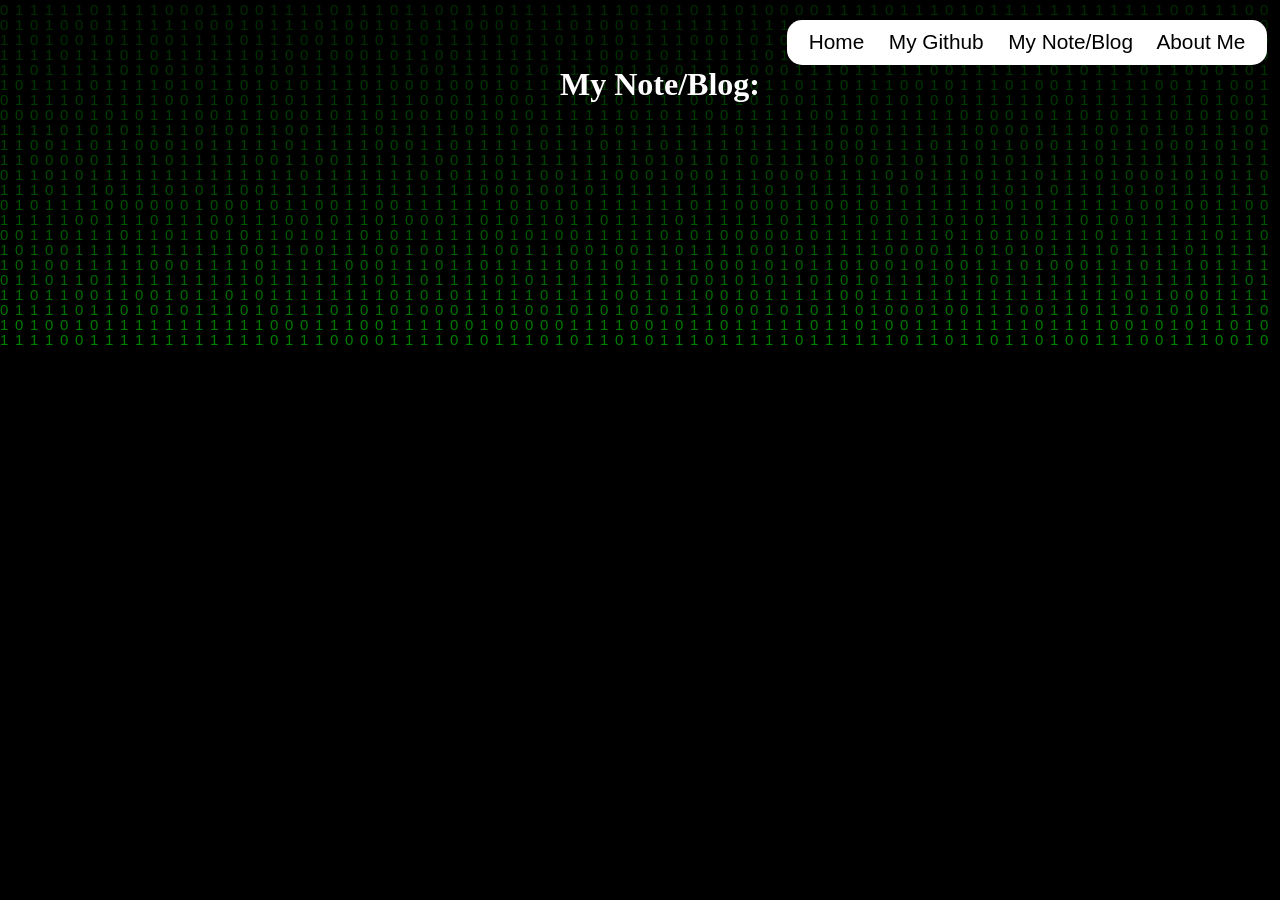
==== pages/note.html @ 997a7101 "update index.html" ====
<!DOCTYPE html>
<html>
    <head>
        <meta charset="utf-8">
        <title>hjc-love-code</title>
        <canvas id="canvas" style="background:black" width="620" height="340"></canvas>
    <!-- background image-->
    <script type="text/javascript">
        window.onload = function(){
            var canvas = document.getElementById("canvas");
            var context = canvas.getContext("2d");
            var W = window.innerWidth;
            var H = window.innerHeight;
            canvas.width = W;
            canvas.height = H;
            var fontSize = 15;
            var colunms = Math.floor(W /fontSize);
            var drops = [];
            for(var i=0;i<colunms;i++){
                drops.push(0);
            }
        var str ="011";
            function draw(){
                context.fillStyle = "rgba(0,0,0,0.05)";
                context.fillRect(0,0,W,H);
                context.font = fontSize + 'px arial';
                context.fillStyle ="green";
                for(var i=0;i<colunms;i++){
                    var index = Math.floor(Math.random() * str.length);
                    var x = i*fontSize;
                    var y = drops[i] *fontSize;
                    context.fillText(str[index],x,y);
                    if(y >= canvas.height && Math.random() > 0.92){
                        drops[i] = 0;
                    }
                    drops[i]++;
                }
            };
            function randColor(){7
                var r = Math.floor(Math.random() * 256);
                var g = Math.floor(Math.random() * 256);
                var b = Math.floor(Math.random() * 256);
                return "rgb("+r+","+g+","+b+")";
            }

            draw();
            setInterval(draw,50); 
        };
    </script>
    <style type="text/css">
        body{margin: 0; padding: 0;}
        div{
            position: fixed;
            z-index: 999;
            top: calc(10% - 0px);
            color: #fff;
        }
    </style>
    </head>
    <!--object-->
    <style type="text/css">
        #title-div { 
            position: fixed;
            z-index: 999;
            top: calc(5% - 0px);
            left: calc(50% - 80px);
            color: #fff;
        }
        input {
            border-bottom: 0px ;  
            border-top:0px;  
            border-left:0px;  
            border-right:0px;  
            color: black;
            float:right;
            background-color: transparent;
            font-size: 130%;
            margin-top: 9px;
        }
        input:hover {
        font-weight: bold;
        }
        #head-div { 
            position: fixed;
            right: calc(1% - 0px);
            z-index: 999;
            top: calc(0% - -10px);
            width: 480px;
            color: black;
            border-radius:15px;
            margin-top: 10px;

        }
    </style> 
    <div style="background-color: rgb(255, 255, 255); height: 45px;position:fixed;" id="head-div">
        <input type="button" value=" About Me " style="display:inline-block;margin-right: 10px;">
        <input type="button" value=" My Note/Blog " style="display:inline-block;margin-right: 1px" onclick="window.location.href='pages/note.html' ">
        <input type="button" value=" My Github " style="display:inline-block;margin-right: 1px" onclick="window.location.href= 'https://github.com/hjc-love-code/' ">
        <input type="button" value=" Home " style="display:inline-block;margin-right: 1px" onclick="window.location.href='../index.html' ">
    </div>
    <div style="color:white;" id="title-div">
        <h1>My Note/Blog:</h1>
        <!-- <div style="line-height:25px;text-align: center;">
            <h2>class from boddy</h2> <a href="https://github.com/hjc-love-code/CSP-J/tree/main/README.md" style="color:blue;">About</a>
            <blockquote><a href="https://github.com/hjc-love-code/CSP-J/tree/main/001%20odd%26even%20numbers" style="color:lightblue;">Lesson 001 Odd and even numbers</a> <br>
            <a href="https://github.com/hjc-love-code/CSP-J/tree/main/002%20interesting%20game" style="color:lightblue;">Lesson 002 An interesting game</a> <br>
            <a href="https://github.com/hjc-love-code/CSP-J/tree/main/003%20get%20every%20digit" style="color:lightblue;">Lesson 003 Get every digit</a> <br>
            <a href="https://github.com/hjc-love-code/CSP-J/tree/main/004%20narcissistic%20numbers" style="color:lightblue;">Lesson 004 Narcissistic number</a> <br>
            <a href="https://github.com/hjc-love-code/CSP-J/tree/main/005%20square" style="color:lightblue;">Lesson 005 Print a square</a> <br>
            <a href="https://github.com/hjc-love-code/CSP-J/tree/main/006%20triangle" style="color:lightblue;">Lesson 006 Print a isosceles triangle</a> <br>
            <a href="https://github.com/hjc-love-code/CSP-J/tree/main/007%20multiplication%20table" style="color:lightblue;">Lesson 007 multiplication</a>  <br>
            <a href="https://github.com/hjc-love-code/CSP-J/tree/main/008%20peach%20question" style="color:lightblue;">Lesson 008 Peach question</a> <br>
            <a href="https://github.com/hjc-love-code/CSP-J/tree/main/009%20greatest%20common%20divisor" style="color:lightblue;">Lesson 009 Greatest common factor</a> <br>
            <a href="https://github.com/hjc-love-code/CSP-J/tree/main/010%20chicken%26rabbit%20question" style="color:lightblue;">Lesson 010 Chichen and rabbit question</a> <br> 
            <a href="https://github.com/hjc-love-code/CSP-J/tree/main/011%20hundred%20dollar%26chicken" style="color:lightblue;">Lesson 011 hundred dollar and chicken</a> <br>
            <a href="https://github.com/hjc-love-code/CSP-J/tree/main/012%20reverseInteger" style="color:lightblue;">Lesson 012 Reverse output integer</a> <br>
            <a href="https://github.com/hjc-love-code/CSP-J/tree/main/013%20symmetry%20number" style="color:lightblue;">Lesson 013 Symmetry number</a> <br>
            <a href="https://github.com/hjc-love-code/CSP-J/tree/main/014%20bubble%20sort" style="color:lightblue;">Lesson 014 Bubble sort</a> <br>
            <a href="https://github.com/hjc-love-code/CSP-J/tree/main/039%20fibonacci%20sequence" style="color:lightblue;">Fibonacci sequence</a> <br>
            </blockquote>
            <h2>class from xinyoudui</h2> -->
        </div> 
    </div>
    </body>
</html>
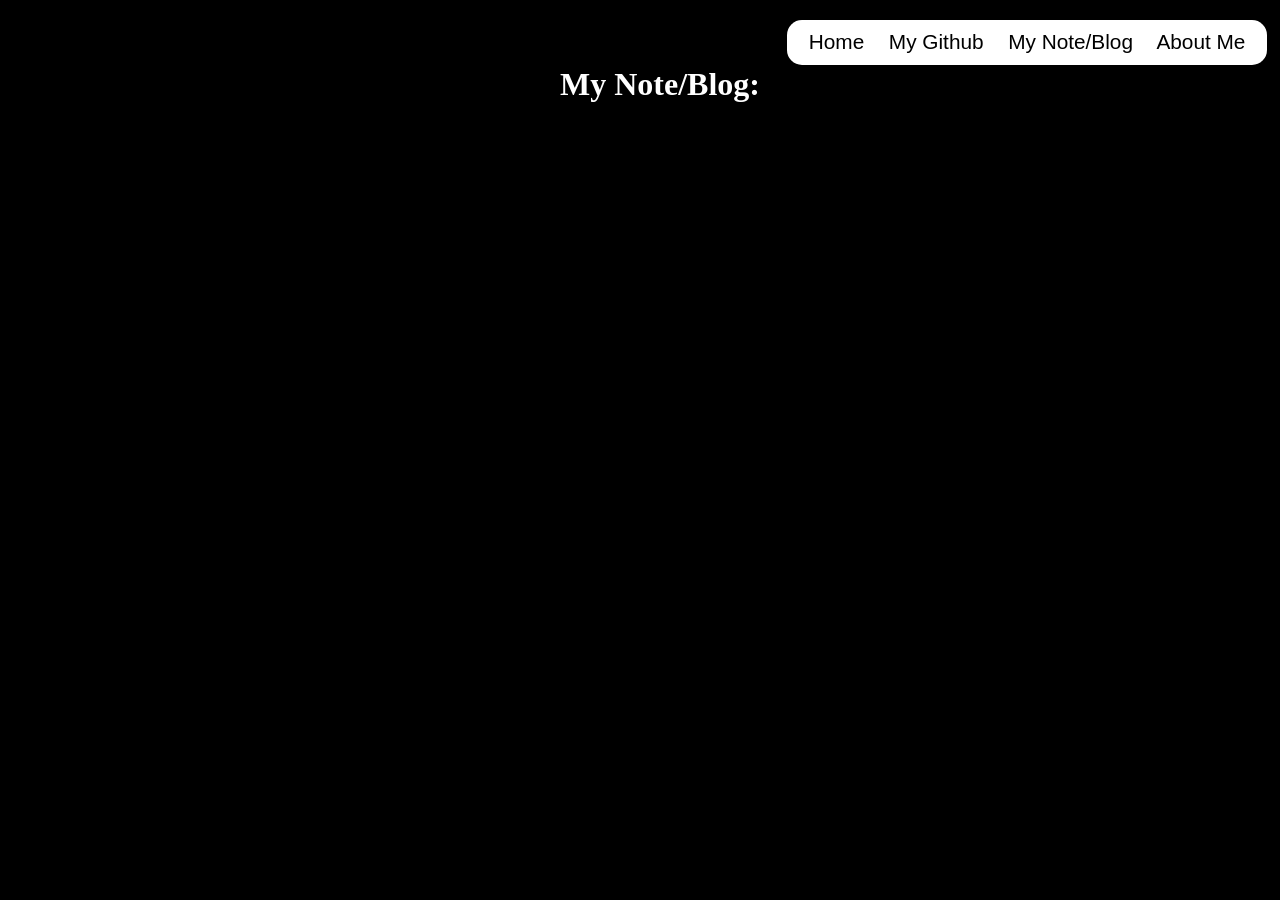
==== commit a913bf65: "fix page size problem" ====
--- a/pages/note.html
+++ b/pages/note.html
@@ -47,6 +47,9 @@
             draw();
             setInterval(draw,50); 
         };
+        function resizeFresh(){
+            location.reload();
+        }
     </script>
     <style type="text/css">
         body{margin: 0; padding: 0;}
@@ -93,34 +96,35 @@
 
         }
     </style> 
-    <div style="background-color: rgb(255, 255, 255); height: 45px;position:fixed;" id="head-div">
-        <input type="button" value=" About Me " style="display:inline-block;margin-right: 10px;">
-        <input type="button" value=" My Note/Blog " style="display:inline-block;margin-right: 1px" onclick="window.location.href='pages/note.html' ">
-        <input type="button" value=" My Github " style="display:inline-block;margin-right: 1px" onclick="window.location.href= 'https://github.com/hjc-love-code/' ">
-        <input type="button" value=" Home " style="display:inline-block;margin-right: 1px" onclick="window.location.href='../index.html' ">
-    </div>
-    <div style="color:white;" id="title-div">
-        <h1>My Note/Blog:</h1>
-        <!-- <div style="line-height:25px;text-align: center;">
-            <h2>class from boddy</h2> <a href="https://github.com/hjc-love-code/CSP-J/tree/main/README.md" style="color:blue;">About</a>
-            <blockquote><a href="https://github.com/hjc-love-code/CSP-J/tree/main/001%20odd%26even%20numbers" style="color:lightblue;">Lesson 001 Odd and even numbers</a> <br>
-            <a href="https://github.com/hjc-love-code/CSP-J/tree/main/002%20interesting%20game" style="color:lightblue;">Lesson 002 An interesting game</a> <br>
-            <a href="https://github.com/hjc-love-code/CSP-J/tree/main/003%20get%20every%20digit" style="color:lightblue;">Lesson 003 Get every digit</a> <br>
-            <a href="https://github.com/hjc-love-code/CSP-J/tree/main/004%20narcissistic%20numbers" style="color:lightblue;">Lesson 004 Narcissistic number</a> <br>
-            <a href="https://github.com/hjc-love-code/CSP-J/tree/main/005%20square" style="color:lightblue;">Lesson 005 Print a square</a> <br>
-            <a href="https://github.com/hjc-love-code/CSP-J/tree/main/006%20triangle" style="color:lightblue;">Lesson 006 Print a isosceles triangle</a> <br>
-            <a href="https://github.com/hjc-love-code/CSP-J/tree/main/007%20multiplication%20table" style="color:lightblue;">Lesson 007 multiplication</a>  <br>
-            <a href="https://github.com/hjc-love-code/CSP-J/tree/main/008%20peach%20question" style="color:lightblue;">Lesson 008 Peach question</a> <br>
-            <a href="https://github.com/hjc-love-code/CSP-J/tree/main/009%20greatest%20common%20divisor" style="color:lightblue;">Lesson 009 Greatest common factor</a> <br>
-            <a href="https://github.com/hjc-love-code/CSP-J/tree/main/010%20chicken%26rabbit%20question" style="color:lightblue;">Lesson 010 Chichen and rabbit question</a> <br> 
-            <a href="https://github.com/hjc-love-code/CSP-J/tree/main/011%20hundred%20dollar%26chicken" style="color:lightblue;">Lesson 011 hundred dollar and chicken</a> <br>
-            <a href="https://github.com/hjc-love-code/CSP-J/tree/main/012%20reverseInteger" style="color:lightblue;">Lesson 012 Reverse output integer</a> <br>
-            <a href="https://github.com/hjc-love-code/CSP-J/tree/main/013%20symmetry%20number" style="color:lightblue;">Lesson 013 Symmetry number</a> <br>
-            <a href="https://github.com/hjc-love-code/CSP-J/tree/main/014%20bubble%20sort" style="color:lightblue;">Lesson 014 Bubble sort</a> <br>
-            <a href="https://github.com/hjc-love-code/CSP-J/tree/main/039%20fibonacci%20sequence" style="color:lightblue;">Fibonacci sequence</a> <br>
-            </blockquote>
-            <h2>class from xinyoudui</h2> -->
-        </div> 
-    </div>
+    <body onresize="resizeFresh()">
+        <div style="background-color: rgb(255, 255, 255); height: 45px;position:fixed;" id="head-div">
+            <input type="button" value=" About Me " style="display:inline-block;margin-right: 10px;">
+            <input type="button" value=" My Note/Blog " style="display:inline-block;margin-right: 1px" onclick="window.location.href='pages/note.html' ">
+            <input type="button" value=" My Github " style="display:inline-block;margin-right: 1px" onclick="window.location.href= 'https://github.com/hjc-love-code/' ">
+            <input type="button" value=" Home " style="display:inline-block;margin-right: 1px" onclick="window.location.href='../index.html' ">
+        </div>
+        <div style="color:white;" id="title-div">
+            <h1>My Note/Blog:</h1>
+            <!-- <div style="line-height:25px;text-align: center;">
+                <h2>class from boddy</h2> <a href="https://github.com/hjc-love-code/CSP-J/tree/main/README.md" style="color:blue;">About</a>
+                <blockquote><a href="https://github.com/hjc-love-code/CSP-J/tree/main/001%20odd%26even%20numbers" style="color:lightblue;">Lesson 001 Odd and even numbers</a> <br>
+                <a href="https://github.com/hjc-love-code/CSP-J/tree/main/002%20interesting%20game" style="color:lightblue;">Lesson 002 An interesting game</a> <br>
+                <a href="https://github.com/hjc-love-code/CSP-J/tree/main/003%20get%20every%20digit" style="color:lightblue;">Lesson 003 Get every digit</a> <br>
+                <a href="https://github.com/hjc-love-code/CSP-J/tree/main/004%20narcissistic%20numbers" style="color:lightblue;">Lesson 004 Narcissistic number</a> <br>
+                <a href="https://github.com/hjc-love-code/CSP-J/tree/main/005%20square" style="color:lightblue;">Lesson 005 Print a square</a> <br>
+                <a href="https://github.com/hjc-love-code/CSP-J/tree/main/006%20triangle" style="color:lightblue;">Lesson 006 Print a isosceles triangle</a> <br>
+                <a href="https://github.com/hjc-love-code/CSP-J/tree/main/007%20multiplication%20table" style="color:lightblue;">Lesson 007 multiplication</a>  <br>
+                <a href="https://github.com/hjc-love-code/CSP-J/tree/main/008%20peach%20question" style="color:lightblue;">Lesson 008 Peach question</a> <br>
+                <a href="https://github.com/hjc-love-code/CSP-J/tree/main/009%20greatest%20common%20divisor" style="color:lightblue;">Lesson 009 Greatest common factor</a> <br>
+                <a href="https://github.com/hjc-love-code/CSP-J/tree/main/010%20chicken%26rabbit%20question" style="color:lightblue;">Lesson 010 Chichen and rabbit question</a> <br> 
+                <a href="https://github.com/hjc-love-code/CSP-J/tree/main/011%20hundred%20dollar%26chicken" style="color:lightblue;">Lesson 011 hundred dollar and chicken</a> <br>
+                <a href="https://github.com/hjc-love-code/CSP-J/tree/main/012%20reverseInteger" style="color:lightblue;">Lesson 012 Reverse output integer</a> <br>
+                <a href="https://github.com/hjc-love-code/CSP-J/tree/main/013%20symmetry%20number" style="color:lightblue;">Lesson 013 Symmetry number</a> <br>
+                <a href="https://github.com/hjc-love-code/CSP-J/tree/main/014%20bubble%20sort" style="color:lightblue;">Lesson 014 Bubble sort</a> <br>
+                <a href="https://github.com/hjc-love-code/CSP-J/tree/main/039%20fibonacci%20sequence" style="color:lightblue;">Fibonacci sequence</a> <br>
+                </blockquote>
+                <h2>class from xinyoudui</h2> -->
+            </div> 
+        </div>
     </body>
 </html>
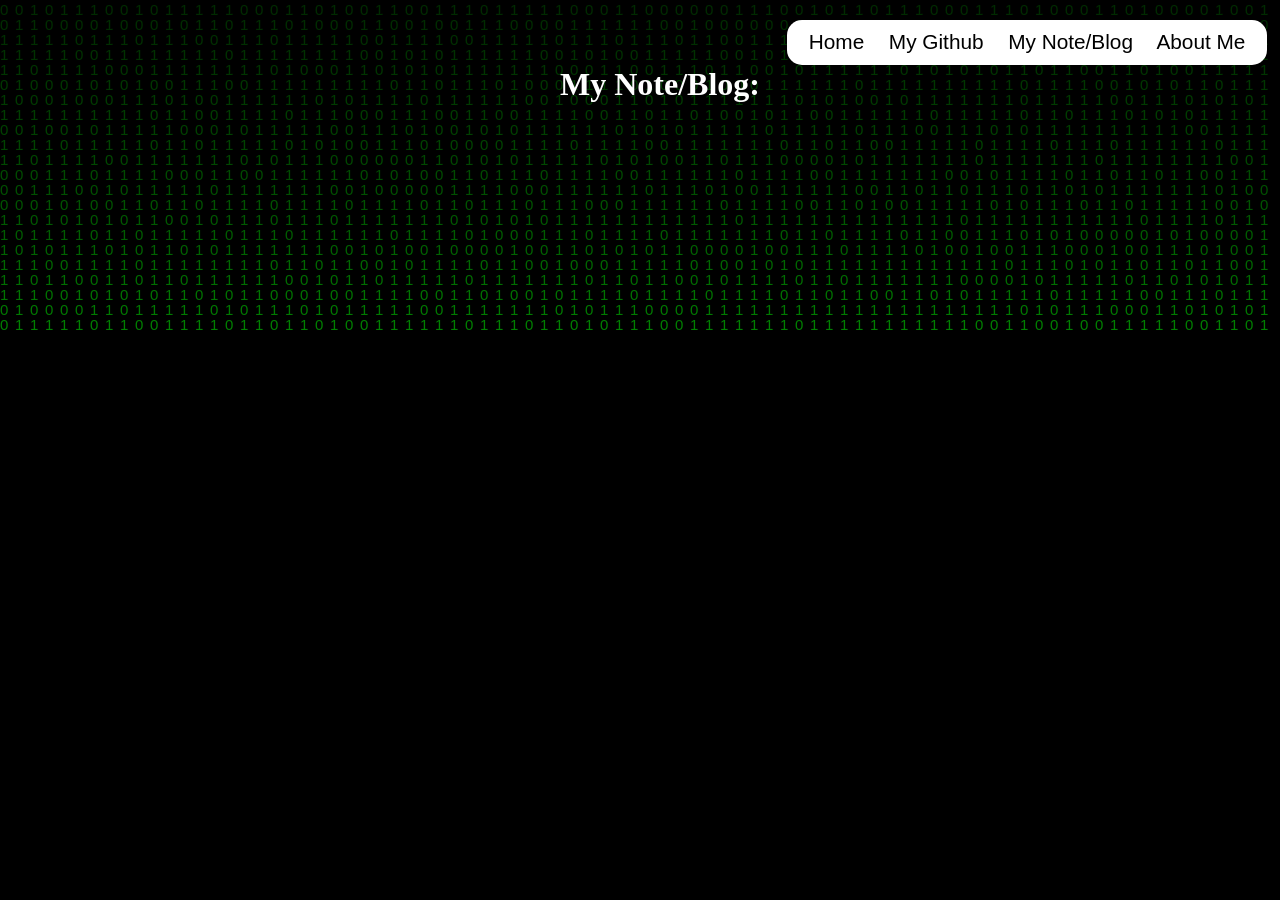
==== commit 13b46cc5: "fix problem" ====
--- a/pages/note.html
+++ b/pages/note.html
@@ -10,8 +10,8 @@
         window.onload = function(){
             var canvas = document.getElementById("canvas");
             var context = canvas.getContext("2d");
-            var W = window.innerWidth;
-            var H = window.innerHeight;
+            var W = window.screen.width;
+            var H = window.screen.height;
             canvas.width = W;
             canvas.height = H;
             var fontSize = 15;
@@ -47,9 +47,6 @@
             draw();
             setInterval(draw,50); 
         };
-        function resizeFresh(){
-            location.reload();
-        }
     </script>
     <style type="text/css">
         body{margin: 0; padding: 0;}
@@ -96,7 +93,7 @@
 
         }
     </style> 
-    <body onresize="resizeFresh()">
+    <body>
         <div style="background-color: rgb(255, 255, 255); height: 45px;position:fixed;" id="head-div">
             <input type="button" value=" About Me " style="display:inline-block;margin-right: 10px;">
             <input type="button" value=" My Note/Blog " style="display:inline-block;margin-right: 1px" onclick="window.location.href='pages/note.html' ">
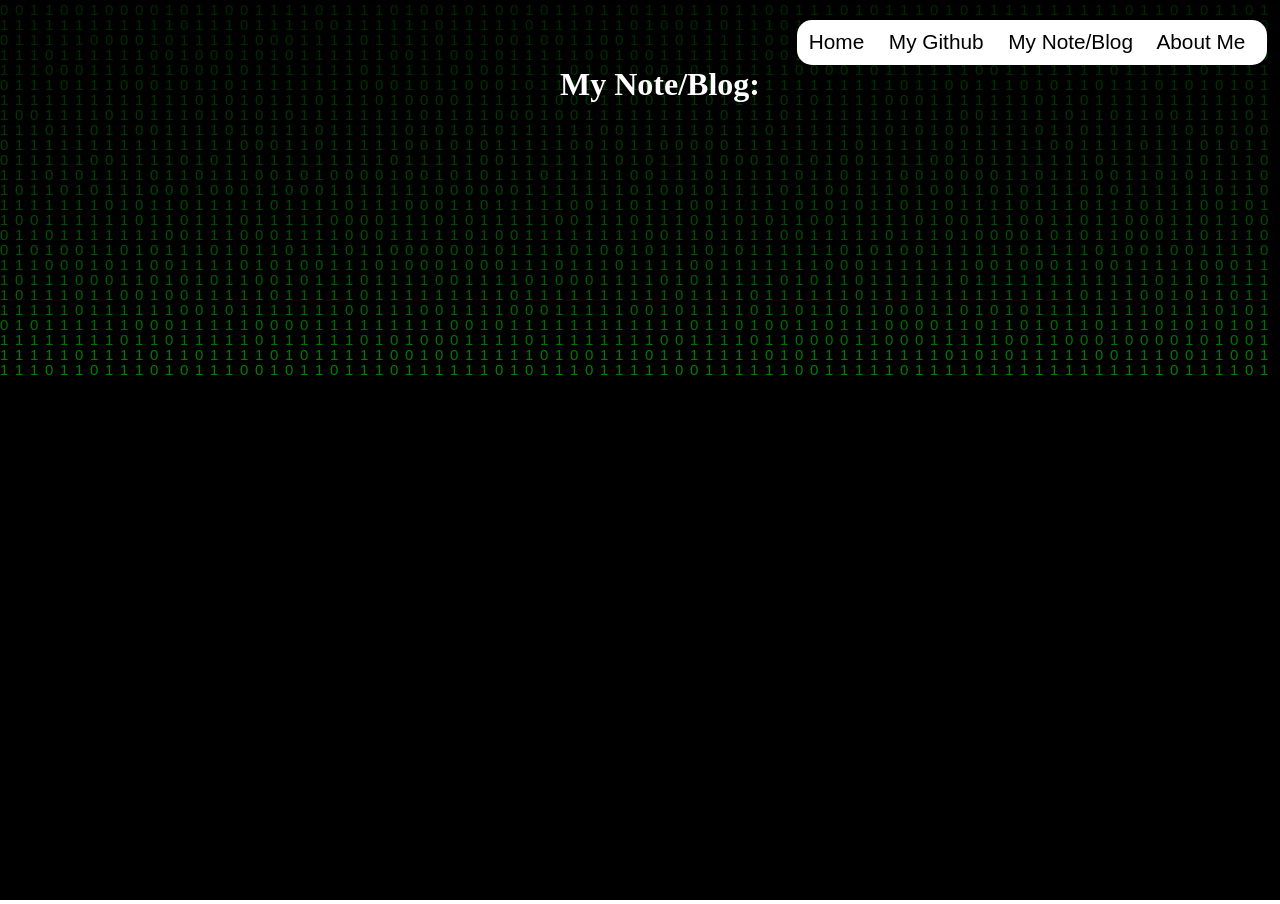
==== commit 318d3bdd: "fix size for firefox" ====
--- a/pages/note.html
+++ b/pages/note.html
@@ -86,7 +86,6 @@
             right: calc(1% - 0px);
             z-index: 999;
             top: calc(0% - -10px);
-            width: 480px;
             color: black;
             border-radius:15px;
             margin-top: 10px;
